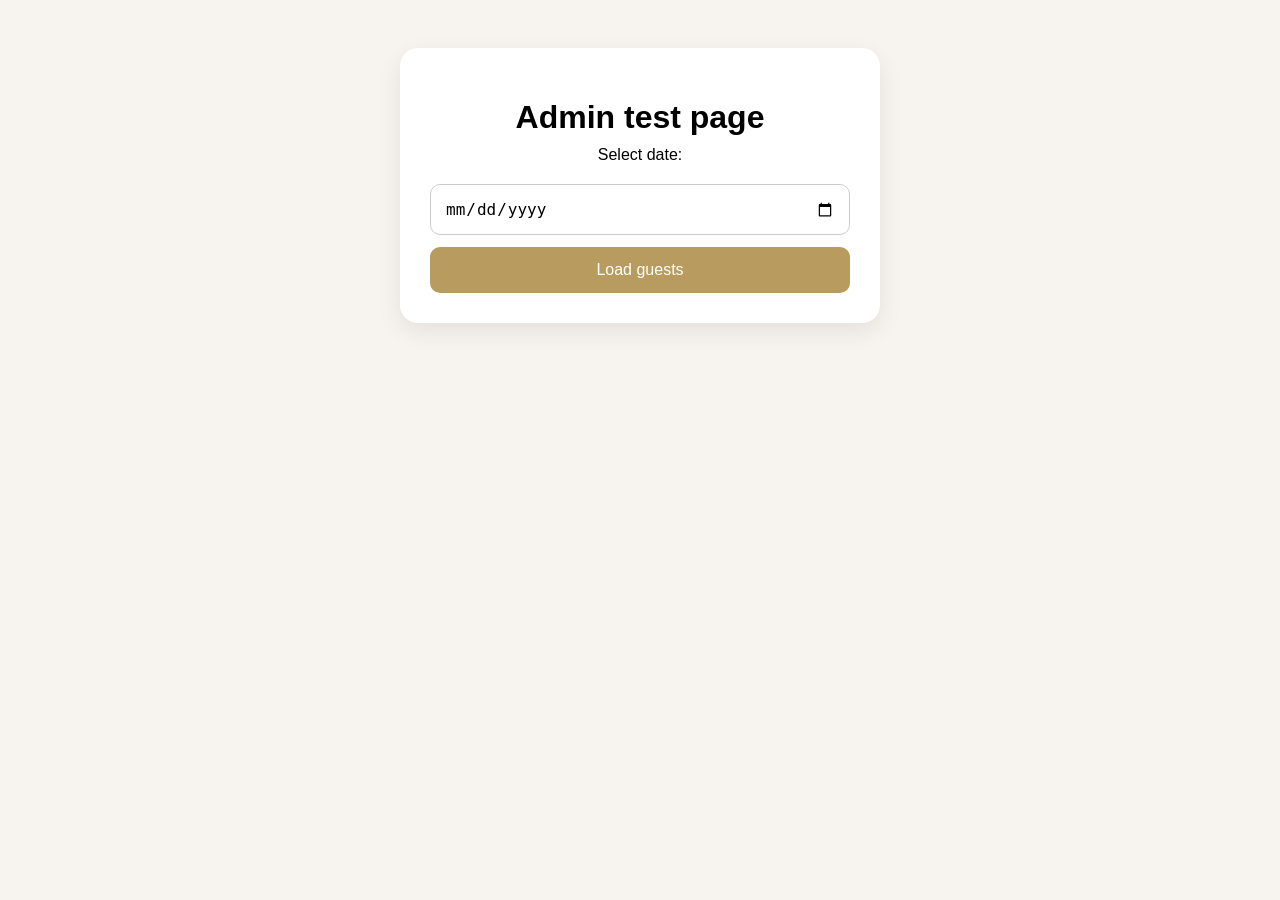
==== test/admin.html @ 973bf089 "add date to guests json, fix repo structure and add test page" ====
<!doctype html>
<html>
  <head>
    <meta charset="UTF-8" />
    <meta name="viewport" content="width=device-width, initial-scale=1.0" />
    <title>Test</title>
    <link rel="stylesheet" href="/assets/style.css" />
  </head>
  <body>
    <div class="card">
      <h1>Admin test page</h1>
      <label>
        Select date:
        <input id="dateInput" type="date" />
      </label>
      <button onclick="loadGuestsForDate()">Load guests</button>

      <div id="adminResult"></div>
    </div>

    <script type="module" src="/functions/admin.js"></script>
  </body>
</html>
---- assets/style.css ----
body {
  font-family: Arial, sans-serif;
  background: #f7f3ee;
  padding: 40px 20px;
  text-align: center;
}

.card {
  max-width: 420px;
  margin: auto;
  background: white;
  padding: 30px;
  border-radius: 18px;
  box-shadow: 0 8px 25px rgba(0, 0, 0, 0.08);
}

h1 {
  margin-bottom: 10px;
}

input {
  width: 100%;
  padding: 14px;
  margin-top: 20px;
  font-size: 16px;
  border: 1px solid #ccc;
  border-radius: 10px;
  box-sizing: border-box;
}

button {
  width: 100%;
  padding: 14px;
  margin-top: 12px;
  background: #b89b5e;
  color: white;
  border: none;
  border-radius: 10px;
  font-size: 16px;
  cursor: pointer;
}

.result {
  margin-top: 25px;
  font-size: 18px;
  font-weight: bold;
}

.small {
  color: #666;
  font-size: 14px;
}
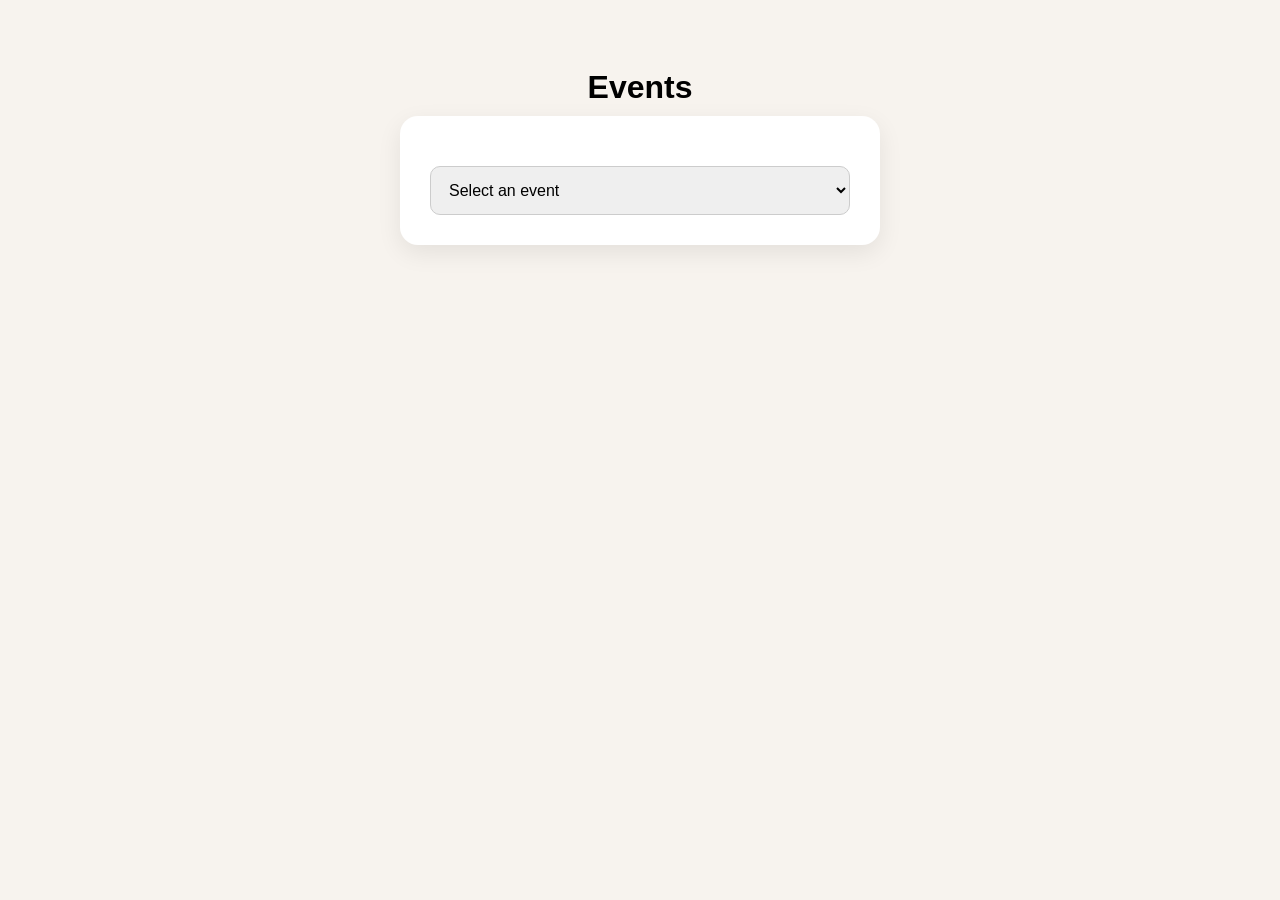
==== commit 4101929a: "improve admin page" ====
--- a/test/admin.html
+++ b/test/admin.html
@@ -4,20 +4,14 @@
     <meta charset="UTF-8" />
     <meta name="viewport" content="width=device-width, initial-scale=1.0" />
     <title>Test</title>
-    <link rel="stylesheet" href="/assets/style.css" />
+    <link rel="stylesheet" href="../assets/style.css" />
   </head>
   <body>
+    <h1>Events</h1>
     <div class="card">
-      <h1>Admin test page</h1>
-      <label>
-        Select date:
-        <input id="dateInput" type="date" />
-      </label>
-      <button onclick="loadGuestsForDate()">Load guests</button>
-
-      <div id="adminResult"></div>
+      <select id="eventSelect"></select>
     </div>
-
-    <script type="module" src="/functions/admin.js"></script>
+    <div id="adminResult"></div>
+    <script type="module" src="../functions/admin.js"></script>
   </body>
 </html>
--- a/assets/style.css
+++ b/assets/style.css
@@ -18,7 +18,8 @@
   margin-bottom: 10px;
 }
 
-input {
+input,
+select {
   width: 100%;
   padding: 14px;
   margin-top: 20px;
@@ -50,3 +51,65 @@
   color: #666;
   font-size: 14px;
 }
+
+.table-card {
+  background: white;
+  border-radius: 12px;
+  padding: 18px;
+  margin-top: 20px;
+  text-align: left;
+  box-shadow: 0 4px 12px rgba(0, 0, 0, 0.08);
+  break-inside: avoid;
+}
+
+.table-card h2 {
+  margin-top: 0;
+  border-bottom: 2px solid #b89b5e;
+  padding-bottom: 8px;
+}
+
+.table-card ul {
+  list-style: none;
+  padding: 0;
+  margin: 12px 0 0;
+}
+
+.table-card li {
+  padding: 8px 0;
+  border-bottom: 1px solid #eee;
+}
+
+.table-card li:last-child {
+  border-bottom: none;
+}
+
+.summary {
+  margin: 20px 0;
+  font-size: 18px;
+}
+
+.tables-grid {
+  display: grid;
+  grid-template-columns: repeat(auto-fit, minmax(260px, 1fr));
+  gap: 20px;
+}
+
+#adminResult {
+  max-width: 1200px;
+  margin: 30px auto;
+}
+
+@media print {
+  body {
+    background: white;
+  }
+
+  .card {
+    box-shadow: none;
+  }
+
+  button,
+  select {
+    display: none;
+  }
+}
